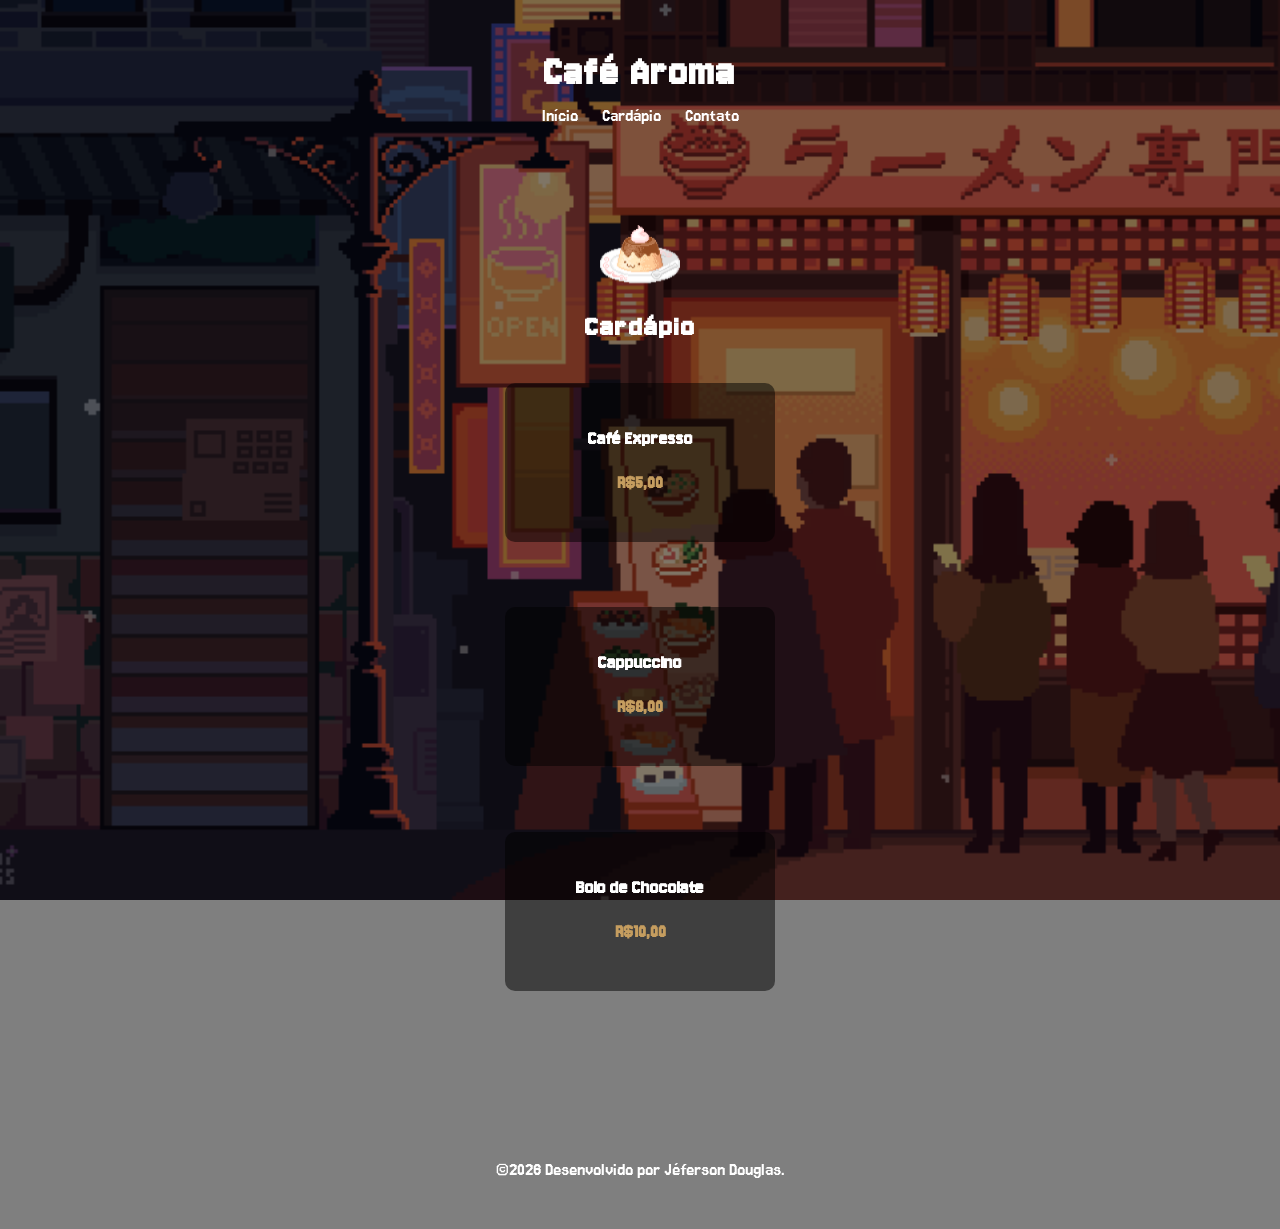
==== cardapio.html @ 3eaf1996 "Add files via upload" ====
<!DOCTYPE html>
<html lang="pt-br">
<head>
    <meta charset="UTF-8">
    <meta name="viewport" content="width=device-width, initial-scale=1.0">
    <title>
        Cardápio - Café Aroma
    </title>
    <link rel="preconnect" href="https://fonts.googleapis.com">
    <link rel="preconnect" href="https://fonts.gstatic.com" crossorigin>
    <link href="https://fonts.googleapis.com/css2?family=Jersey+10&family=Jersey+15&display=swap" rel="stylesheet">
    <link rel="stylesheet" href="style.css">
</head>
<body class="cardapio">
    <header>
        <h1>
            Café Aroma
        </h1>
        <nav>
            <a href="index.html">Início</a>
            <a href="cardapio.html">Cardápio</a>
            <a href="contato.html">Contato</a>
        </nav>
    </header>
    <section id="cardapio">
        <img src="img/1000020144 (800×650).gif" class="cardapio-img">
        <h2>
            Cardápio
        </h2>
        <div class="cards">
            <div class="card">
            <h3>
               Café Expresso
            </h3>
            <p>
                R$5,00
            </p>
        </div>
        <div class="card">
            <h3>
                Cappuccino
            </h3>
            <p>
                R$8,00
            </p>
        </div>
        <div class="card">
            <h3>  
                Bolo de Chocolate
            </h3>
            <p>
                R$10,00
            </p>
        </div>
        </div>
        </section>
    <footer>
        <p>
            ©2026 Desenvolvido por Jéferson Douglas.
        </p>
    </footer>
    <script src="script.js"></script>
</body>
</html>
---- style.css ----
body{
    font-family:Arial, sans-serif;
    margin:0;
    background-size:cover;
    background-position:center;
    background-repeat:no-repeat;
    background-attachment:fixed;
}
body.inicio{
    background-image:url(img/darius-anton-coffee-01.gif);
}
body.cardapio{
    background-image:url(img/tumblr_6d99b72021a1854e5cd31c8925cf3e1d_2e573049_1280.gif);
}
body.contato{
    background-image:url(img/211265.gif);
}
body::before{
    content:"";
    position:fixed;
    top:0;
    left:0;
    width:100%;
    height:100%;
    background:rgba(0,0,0,0.5);
    z-index:-1;
}
header{
    text-align:center;
    padding:20px;
    color:white;
}
header h1{
    font-size:45px;
    margin-bottom:10px;
}
nav a{
    color:white;
    margin:10px;
    text-decoration:none;
    transition:0.3s;
}
nav a:hover{
    color:#c59d5f;
    text-decoration:underline;
}
.hero{
    text-align:center;
    padding:80px 20px;
    color:white;

}
#cardapio{
    color:white;
    padding:40px 20px;
    text-align:center;
    margin:20px;
    border-radius:10px;
}
#cardapio div{
    margin:20px;
}
#contato{
    padding:50px;
    text-align:center;
    color:white;
    margin:20px;
    border-radius:10px;
}
.sobre{
    color:white;
    text-align:center;
    padding:50px 25px;
    background-color:rgba(0,0,0,0.4);
    margin:10px 20px;
    border-radius:10px;
}
footer{
    margin-top:40px;
    text-align:center;
    padding:25px;
    color:white;
    font-size:14px;
}
header h1{
    font-size:43px;
    margin-bottom:10px;
}
h2{
    font-size:31px;
    margin:20px 0;
}
.hero h2{
    margin:25px 0 15px 0;
    margin-top:30px;
    margin-bottom:20px;
}
p{
    font-size:19px;
    line-height:1.6;
}
.hero p{
    margin-bottom:30px;
}
nav a{
    font-size:19px;
}
h1, h2{
    letter-spacing:2px;
}
.contato-container{
    display:flex;
    flex-direction:column;
    align-items:center;
    gap:35px;
    padding:60px 20px;
}
.contato-box{
    background-color:rgba(0,0,0,0.5);
    color:white;
    padding:30px;
    border-radius:10px;
    text-align:center;
    width:300px;
}
.form-box{
    background-color:rgba(0,0,0,0.5);
    color:white;
    padding:30px;
    border-radius:10px;
    text-align:center;
    width:300px;
}
.form-box input,
.form-box textarea{
    width:100%;
    margin:10px 0;
    padding:10px;
    border:none;
    border-radius:5px;
}
.form-box button{
    padding:10px 20px;
    border:none;
    border-radius:5px;
    background-color:#c59d5f;
    color:white;
    cursor:pointer;
    transition:0.3s;
}
.form-box button:hover{
    background-color:#a67c3d;
}
.sobre p{
    white-space:pre-line;
}
.fade-in{ 
    opacity:0;
    transform:translateY(30px);
    transition:all 1s ease;
}
.fade-in.ativo{
    opacity:1;
    transform:translateY(0);
} 
.cards{
    display:flex;
    flex-direction:column;
    align-items:center;
    gap:25px;
}
.card{
    background-color:rgba(0,0,0,0.5);
    color:white;
    padding:25px;
    border-radius:10px;
    width:220px;
    text-align:center;
    transition:0.3s;
}
.card:hover{
    transform:translateY(-10px);
    background-color:rgba(0,0,0,0.7);
}
.card h3{
    font-size:20px;
    margin-bottom:10px;
}
.card p{
    font-weight:bold;
    color:#c59d5f;
}
body.cardapio{
    background-image:url(img/tumblr_6d99b72021a1854e5cd31c8925cf3e1d_2e573049_1280.gif);
}
body.contato{
    background-image:url(img/211265.gif);
}
.logo-img{
    width:40px;
    height:40px;
}
.logo-grande{
    width:80px;
    margin-bottom:10px;
}
.cardapio-img{
    width:80px;
    display:block;
    margin:20px auto 10px auto;
}
.logo-grande.fade-in{
    animation-delay:0.2s;
}
*{
    will-change:transform;
}
.titulo{
    font-family:"Jersey 15", sans-serif;
}
.subtitulo{
    font-family:"Jersey 15", cursive;
}
h1, h2, h3{
    font-family:"Jersey 10", sans-serif;
}
p{
    font-family:"Jersey 15", cursive;
}
body{
    font-family:"Jersey 15", cursive;
}
section{
    margin:40px 20px;
}
@media(max-width:600px){
    .cards{
        flex-direction:column;
        align-items:center;
    }
    header h1{
        font-size:28px;
    }
    nav a{
        font-size:16px;
        display:block;
        margin:5px 0;
    }
    .hero{
        padding:50px 15px;
    }
    .hero h2{
        font-size:24px;
    }
    .hero p{
        font-size:16px;
    }
    .sobre{
        padding:30px 15px;
    }
    h2{
        font-size:22px;
    }
    p{
        font-size:15px;
    }
    .card{
        width:90%
    }
    .contato-box,
    .form-box{
        width:90%
    }
    .logo-grande{
        width:60px;
    }
}
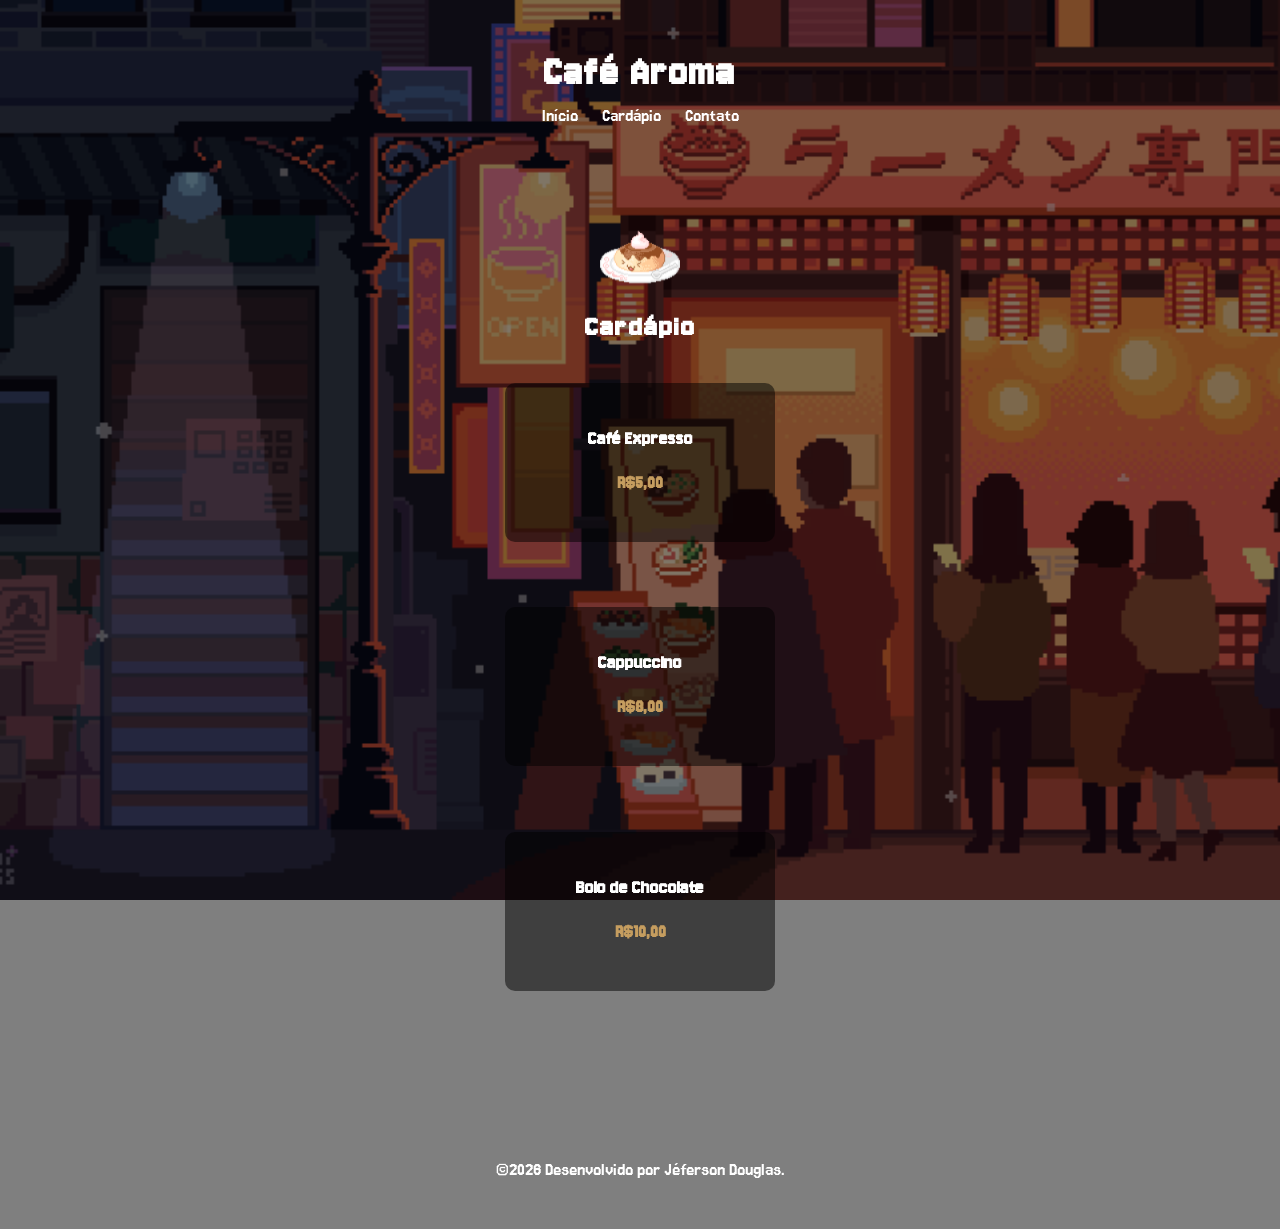
==== commit 74c5dfd6: "corrigindo bugs de mobile e animação" ====
--- a/cardapio.html
+++ b/cardapio.html
@@ -1,64 +1,64 @@
-<!DOCTYPE html>
-<html lang="pt-br">
-<head>
-    <meta charset="UTF-8">
-    <meta name="viewport" content="width=device-width, initial-scale=1.0">
-    <title>
-        Cardápio - Café Aroma
-    </title>
-    <link rel="preconnect" href="https://fonts.googleapis.com">
-    <link rel="preconnect" href="https://fonts.gstatic.com" crossorigin>
-    <link href="https://fonts.googleapis.com/css2?family=Jersey+10&family=Jersey+15&display=swap" rel="stylesheet">
-    <link rel="stylesheet" href="style.css">
-</head>
-<body class="cardapio">
-    <header>
-        <h1>
-            Café Aroma
-        </h1>
-        <nav>
-            <a href="index.html">Início</a>
-            <a href="cardapio.html">Cardápio</a>
-            <a href="contato.html">Contato</a>
-        </nav>
-    </header>
-    <section id="cardapio">
-        <img src="img/1000020144 (800×650).gif" class="cardapio-img">
-        <h2>
-            Cardápio
-        </h2>
-        <div class="cards">
-            <div class="card">
-            <h3>
-               Café Expresso
-            </h3>
-            <p>
-                R$5,00
-            </p>
-        </div>
-        <div class="card">
-            <h3>
-                Cappuccino
-            </h3>
-            <p>
-                R$8,00
-            </p>
-        </div>
-        <div class="card">
-            <h3>  
-                Bolo de Chocolate
-            </h3>
-            <p>
-                R$10,00
-            </p>
-        </div>
-        </div>
-        </section>
-    <footer>
-        <p>
-            ©2026 Desenvolvido por Jéferson Douglas.
-        </p>
-    </footer>
-    <script src="script.js"></script>
-</body>
-</html>
+<!DOCTYPE html>
+<html lang="pt-br">
+<head>
+    <meta charset="UTF-8">
+    <meta name="viewport" content="width=device-width, initial-scale=1.0">
+    <title>
+        Cardápio - Café Aroma
+    </title>
+    <link rel="preconnect" href="https://fonts.googleapis.com">
+    <link rel="preconnect" href="https://fonts.gstatic.com" crossorigin>
+    <link href="https://fonts.googleapis.com/css2?family=Jersey+10&family=Jersey+15&display=swap" rel="stylesheet">
+    <link rel="stylesheet" href="style.css">
+</head>
+<body class="cardapio">
+    <header>
+        <h1>
+            Café Aroma
+        </h1>
+        <nav>
+            <a href="index.html">Início</a>
+            <a href="cardapio.html">Cardápio</a>
+            <a href="contato.html">Contato</a>
+        </nav>
+    </header>
+    <section id="cardapio">
+        <img src="img/1000020144 (800×650).gif" class="cardapio-img">
+        <h2>
+            Cardápio
+        </h2>
+        <div class="cards">
+            <div class="card">
+            <h3>
+               Café Expresso
+            </h3>
+            <p>
+                R$5,00
+            </p>
+        </div>
+        <div class="card">
+            <h3>
+                Cappuccino
+            </h3>
+            <p>
+                R$8,00
+            </p>
+        </div>
+        <div class="card">
+            <h3>  
+                Bolo de Chocolate
+            </h3>
+            <p>
+                R$10,00
+            </p>
+        </div>
+        </div>
+        </section>
+    <footer>
+        <p>
+            ©2026 Desenvolvido por Jéferson Douglas.
+        </p>
+    </footer>
+    <script src="script.js"></script>
+</body>
+</html>
--- a/style.css
+++ b/style.css
@@ -1,277 +1,295 @@
-body{
-    font-family:Arial, sans-serif;
-    margin:0;
-    background-size:cover;
-    background-position:center;
-    background-repeat:no-repeat;
-    background-attachment:fixed;
-}
-body.inicio{
-    background-image:url(img/darius-anton-coffee-01.gif);
-}
-body.cardapio{
-    background-image:url(img/tumblr_6d99b72021a1854e5cd31c8925cf3e1d_2e573049_1280.gif);
-}
-body.contato{
-    background-image:url(img/211265.gif);
-}
-body::before{
-    content:"";
-    position:fixed;
-    top:0;
-    left:0;
-    width:100%;
-    height:100%;
-    background:rgba(0,0,0,0.5);
-    z-index:-1;
-}
-header{
-    text-align:center;
-    padding:20px;
-    color:white;
-}
-header h1{
-    font-size:45px;
-    margin-bottom:10px;
-}
-nav a{
-    color:white;
-    margin:10px;
-    text-decoration:none;
-    transition:0.3s;
-}
-nav a:hover{
-    color:#c59d5f;
-    text-decoration:underline;
-}
-.hero{
-    text-align:center;
-    padding:80px 20px;
-    color:white;
-
-}
-#cardapio{
-    color:white;
-    padding:40px 20px;
-    text-align:center;
-    margin:20px;
-    border-radius:10px;
-}
-#cardapio div{
-    margin:20px;
-}
-#contato{
-    padding:50px;
-    text-align:center;
-    color:white;
-    margin:20px;
-    border-radius:10px;
-}
-.sobre{
-    color:white;
-    text-align:center;
-    padding:50px 25px;
-    background-color:rgba(0,0,0,0.4);
-    margin:10px 20px;
-    border-radius:10px;
-}
-footer{
-    margin-top:40px;
-    text-align:center;
-    padding:25px;
-    color:white;
-    font-size:14px;
-}
-header h1{
-    font-size:43px;
-    margin-bottom:10px;
-}
-h2{
-    font-size:31px;
-    margin:20px 0;
-}
-.hero h2{
-    margin:25px 0 15px 0;
-    margin-top:30px;
-    margin-bottom:20px;
-}
-p{
-    font-size:19px;
-    line-height:1.6;
-}
-.hero p{
-    margin-bottom:30px;
-}
-nav a{
-    font-size:19px;
-}
-h1, h2{
-    letter-spacing:2px;
-}
-.contato-container{
-    display:flex;
-    flex-direction:column;
-    align-items:center;
-    gap:35px;
-    padding:60px 20px;
-}
-.contato-box{
-    background-color:rgba(0,0,0,0.5);
-    color:white;
-    padding:30px;
-    border-radius:10px;
-    text-align:center;
-    width:300px;
-}
-.form-box{
-    background-color:rgba(0,0,0,0.5);
-    color:white;
-    padding:30px;
-    border-radius:10px;
-    text-align:center;
-    width:300px;
-}
-.form-box input,
-.form-box textarea{
-    width:100%;
-    margin:10px 0;
-    padding:10px;
-    border:none;
-    border-radius:5px;
-}
-.form-box button{
-    padding:10px 20px;
-    border:none;
-    border-radius:5px;
-    background-color:#c59d5f;
-    color:white;
-    cursor:pointer;
-    transition:0.3s;
-}
-.form-box button:hover{
-    background-color:#a67c3d;
-}
-.sobre p{
-    white-space:pre-line;
-}
-.fade-in{ 
-    opacity:0;
-    transform:translateY(30px);
-    transition:all 1s ease;
-}
-.fade-in.ativo{
-    opacity:1;
-    transform:translateY(0);
-} 
-.cards{
-    display:flex;
-    flex-direction:column;
-    align-items:center;
-    gap:25px;
-}
-.card{
-    background-color:rgba(0,0,0,0.5);
-    color:white;
-    padding:25px;
-    border-radius:10px;
-    width:220px;
-    text-align:center;
-    transition:0.3s;
-}
-.card:hover{
-    transform:translateY(-10px);
-    background-color:rgba(0,0,0,0.7);
-}
-.card h3{
-    font-size:20px;
-    margin-bottom:10px;
-}
-.card p{
-    font-weight:bold;
-    color:#c59d5f;
-}
-body.cardapio{
-    background-image:url(img/tumblr_6d99b72021a1854e5cd31c8925cf3e1d_2e573049_1280.gif);
-}
-body.contato{
-    background-image:url(img/211265.gif);
-}
-.logo-img{
-    width:40px;
-    height:40px;
-}
-.logo-grande{
-    width:80px;
-    margin-bottom:10px;
-}
-.cardapio-img{
-    width:80px;
-    display:block;
-    margin:20px auto 10px auto;
-}
-.logo-grande.fade-in{
-    animation-delay:0.2s;
-}
-*{
-    will-change:transform;
-}
-.titulo{
-    font-family:"Jersey 15", sans-serif;
-}
-.subtitulo{
-    font-family:"Jersey 15", cursive;
-}
-h1, h2, h3{
-    font-family:"Jersey 10", sans-serif;
-}
-p{
-    font-family:"Jersey 15", cursive;
-}
-body{
-    font-family:"Jersey 15", cursive;
-}
-section{
-    margin:40px 20px;
-}
-@media(max-width:600px){
-    .cards{
-        flex-direction:column;
-        align-items:center;
-    }
-    header h1{
-        font-size:28px;
-    }
-    nav a{
-        font-size:16px;
-        display:block;
-        margin:5px 0;
-    }
-    .hero{
-        padding:50px 15px;
-    }
-    .hero h2{
-        font-size:24px;
-    }
-    .hero p{
-        font-size:16px;
-    }
-    .sobre{
-        padding:30px 15px;
-    }
-    h2{
-        font-size:22px;
-    }
-    p{
-        font-size:15px;
-    }
-    .card{
-        width:90%
-    }
-    .contato-box,
-    .form-box{
-        width:90%
-    }
-    .logo-grande{
-        width:60px;
-    }
-}
+body{
+    font-family:Arial, sans-serif;
+    margin:0;
+    background-size:cover;
+    background-position:center;
+    background-repeat:no-repeat;
+}
+body.inicio{
+    background-image:url(img/darius-anton-coffee-01.gif);
+}
+body.cardapio{
+    background-image:url(img/tumblr_6d99b72021a1854e5cd31c8925cf3e1d_2e573049_1280.gif);
+}
+body.contato{
+    background-image:url(img/211265.gif);
+}
+body::before{
+    content:"";
+    position:fixed;
+    top:0;
+    left:0;
+    width:100%;
+    height:100%;
+    background:rgba(0,0,0,0.5);
+    z-index:-1;
+}
+header{
+    text-align:center;
+    padding:20px;
+    color:white;
+}
+header h1{
+    font-size:45px;
+    margin-bottom:10px;
+}
+nav a{
+    color:white;
+    margin:10px;
+    text-decoration:none;
+    transition:0.3s;
+}
+nav a:hover{
+    color:#c59d5f;
+    text-decoration:underline;
+}
+.hero{
+    text-align:center;
+    padding:80px 20px;
+    color:white;
+
+}
+#cardapio{
+    color:white;
+    padding:40px 20px;
+    text-align:center;
+    margin:20px;
+    border-radius:10px;
+}
+#cardapio div{
+    margin:20px;
+}
+#contato{
+    padding:50px;
+    text-align:center;
+    color:white;
+    margin:20px;
+    border-radius:10px;
+}
+.sobre{
+    color:white;
+    text-align:center;
+    padding:50px 25px;
+    background-color:rgba(0,0,0,0.4);
+    margin:10px 20px;
+    border-radius:10px;
+}
+footer{
+    margin-top:40px;
+    text-align:center;
+    padding:25px;
+    color:white;
+    font-size:14px;
+}
+header h1{
+    font-size:43px;
+    margin-bottom:10px;
+}
+h2{
+    font-size:31px;
+    margin:20px 0;
+}
+.hero h2{
+    margin:25px 0 15px 0;
+    margin-top:30px;
+    margin-bottom:20px;
+}
+p{
+    font-size:19px;
+    line-height:1.6;
+}
+.hero p{
+    margin-bottom:30px;
+}
+nav a{
+    font-size:19px;
+}
+h1, h2{
+    letter-spacing:2px;
+}
+.contato-container{
+    display:flex;
+    flex-direction:column;
+    align-items:center;
+    gap:35px;
+    padding:60px 20px;
+}
+.contato-box{
+    background-color:rgba(0,0,0,0.5);
+    color:white;
+    padding:30px;
+    border-radius:10px;
+    text-align:center;
+    width:300px;
+}
+.form-box{
+    background-color:rgba(0,0,0,0.5);
+    color:white;
+    padding:30px;
+    border-radius:10px;
+    text-align:center;
+    width:300px;
+}
+.form-box input,
+.form-box textarea{
+    width:100%;
+    margin:10px 0;
+    padding:10px;
+    border:none;
+    border-radius:5px;
+}
+.form-box button{
+    padding:10px 20px;
+    border:none;
+    border-radius:5px;
+    background-color:#c59d5f;
+    color:white;
+    cursor:pointer;
+    transition:0.3s;
+}
+.form-box button:hover{
+    background-color:#a67c3d;
+}
+.sobre p{
+    white-space:pre-line;
+}
+.fade-in{ 
+    opacity:0;
+    transform:translateY(30px);
+    transition:all 1s ease;
+}
+.fade-in.ativo{
+    opacity:1;
+    transform:translateY(0);
+} 
+.cards{
+    display:flex;
+    flex-direction:column;
+    align-items:center;
+    gap:25px;
+}
+.card{
+    background-color:rgba(0,0,0,0.5);
+    color:white;
+    padding:25px;
+    border-radius:10px;
+    width:220px;
+    text-align:center;
+    transition:0.3s;
+}
+.card:hover{
+    transform:translateY(-10px);
+    background-color:rgba(0,0,0,0.7);
+}
+.card h3{
+    font-size:20px;
+    margin-bottom:10px;
+}
+.card p{
+    font-weight:bold;
+    color:#c59d5f;
+}
+body.cardapio{
+    background-image:url(img/tumblr_6d99b72021a1854e5cd31c8925cf3e1d_2e573049_1280.gif);
+}
+body.contato{
+    background-image:url(img/211265.gif);
+}
+.logo-img{
+    width:40px;
+    height:40px;
+}
+.logo-grande{
+    width:80px;
+    margin-bottom:10px;
+}
+.cardapio-img{
+    width:80px;
+    display:block;
+    margin:20px auto 10px auto;
+}
+.logo-grande.fade-in{
+    animation-delay:0.2s;
+}
+*{
+    will-change:transform;
+}
+.titulo{
+    font-family:"Jersey 15", sans-serif;
+}
+.subtitulo{
+    font-family:"Jersey 15", cursive;=
+}
+h1, h2, h3{
+    font-family:"Jersey 10", sans-serif;
+}
+p{
+    font-family:"Jersey 15", cursive;
+}
+body{
+    font-family:"Jersey 15", cursive;
+}
+section{
+    margin:40px 20px;
+}
+@media(max-width:600px){
+    body{
+        background-size:cover;
+        background-position:center;
+        background-attachment:scroll;
+    }
+    .cards{
+        flex-direction:column;
+        align-items:center;
+    }
+    header h1{
+        font-size:28px;
+    }
+    nav a{
+        font-size:16px;
+        display:block;
+        margin:5px 0;
+    }
+    .hero{
+        min-height:100vh;
+        display:flex;
+        flex-direction:column;
+        justify-content:center;
+    }
+    .hero h2{
+        font-size:24px;
+    }
+    .hero p{
+        font-size:16px;
+    }
+    .sobre{
+        padding:30px 15px;
+    }
+    h2{
+        font-size:22px;
+    }
+    p{
+        font-size:15px;
+    }
+    .card{
+        width:90%
+    }
+    .contato-box,
+    .form-box{
+        width:90%
+    }
+    .logo-grande{
+        width:60px;
+    }
+}
+body{
+    background-attachment:fixed;
+}
+body{
+    background-size:cover;
+    background-position:center;
+}
+.hero.fade-in{
+    opacity:1;
+    transform:translateY(0);
+}
